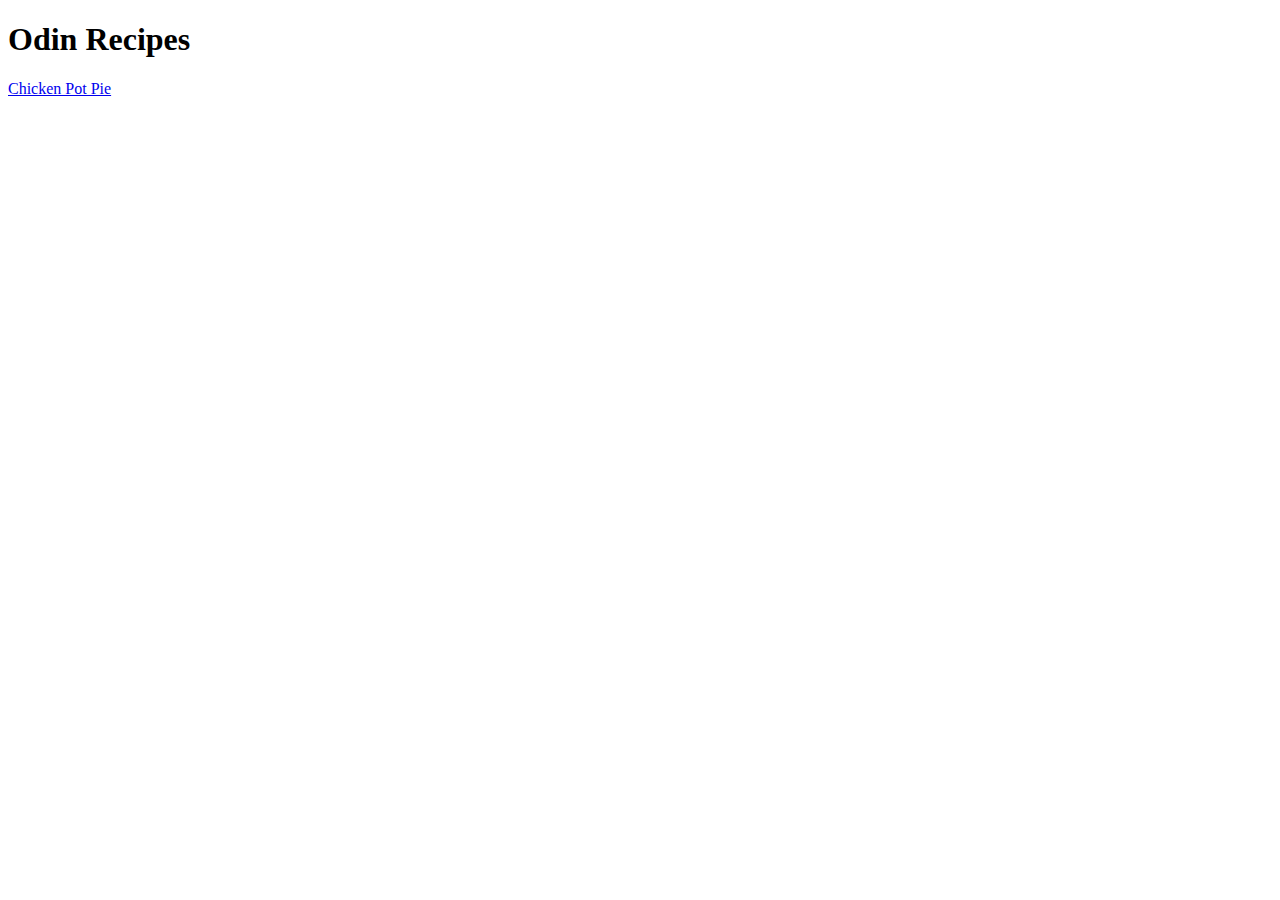
==== index.html @ 62d29257 "add chicken image and ingredients using unordered list" ====
<!DOCTYPE html>
<html lang="en">
<head>
    <meta charset="UTF-8">
    <meta name="viewport" content="width=device-width, initial-scale=1.0">
    <title>Odin Recipes</title>
</head>
<body>
    <h1>Odin Recipes</h1>
    <a href="./chicken.html">Chicken Pot Pie</a>
</body>
</html>
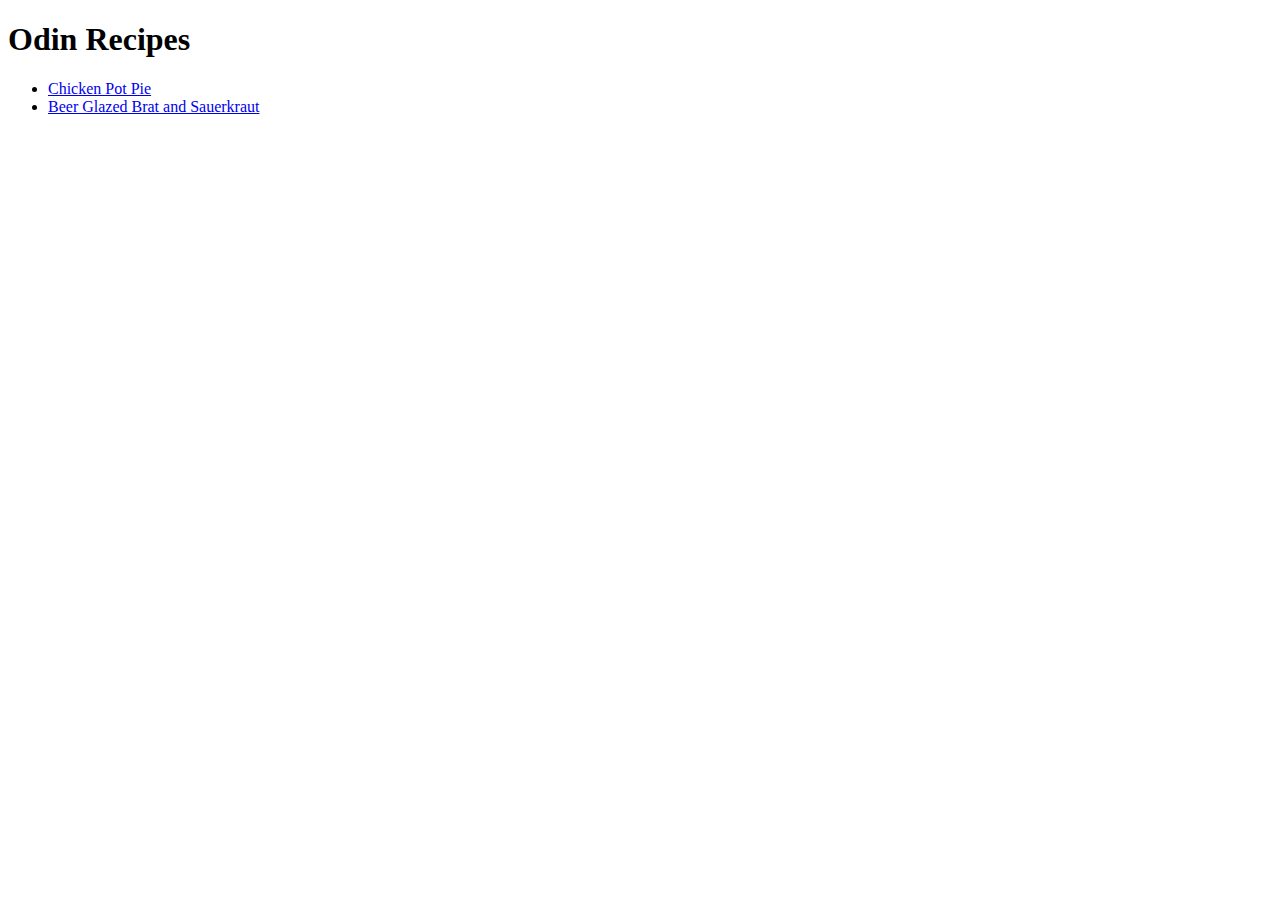
==== commit 5607c3ef: "add beer glazed brats" ====
--- a/index.html
+++ b/index.html
@@ -7,6 +7,9 @@
 </head>
 <body>
     <h1>Odin Recipes</h1>
-    <a href="./chicken.html">Chicken Pot Pie</a>
+    <ul>
+        <li><a href="./chicken.html">Chicken Pot Pie</a></li>
+        <li><a href="./beerglazed.html">Beer Glazed Brat and Sauerkraut</a></li>
+    </ul>
 </body>
 </html>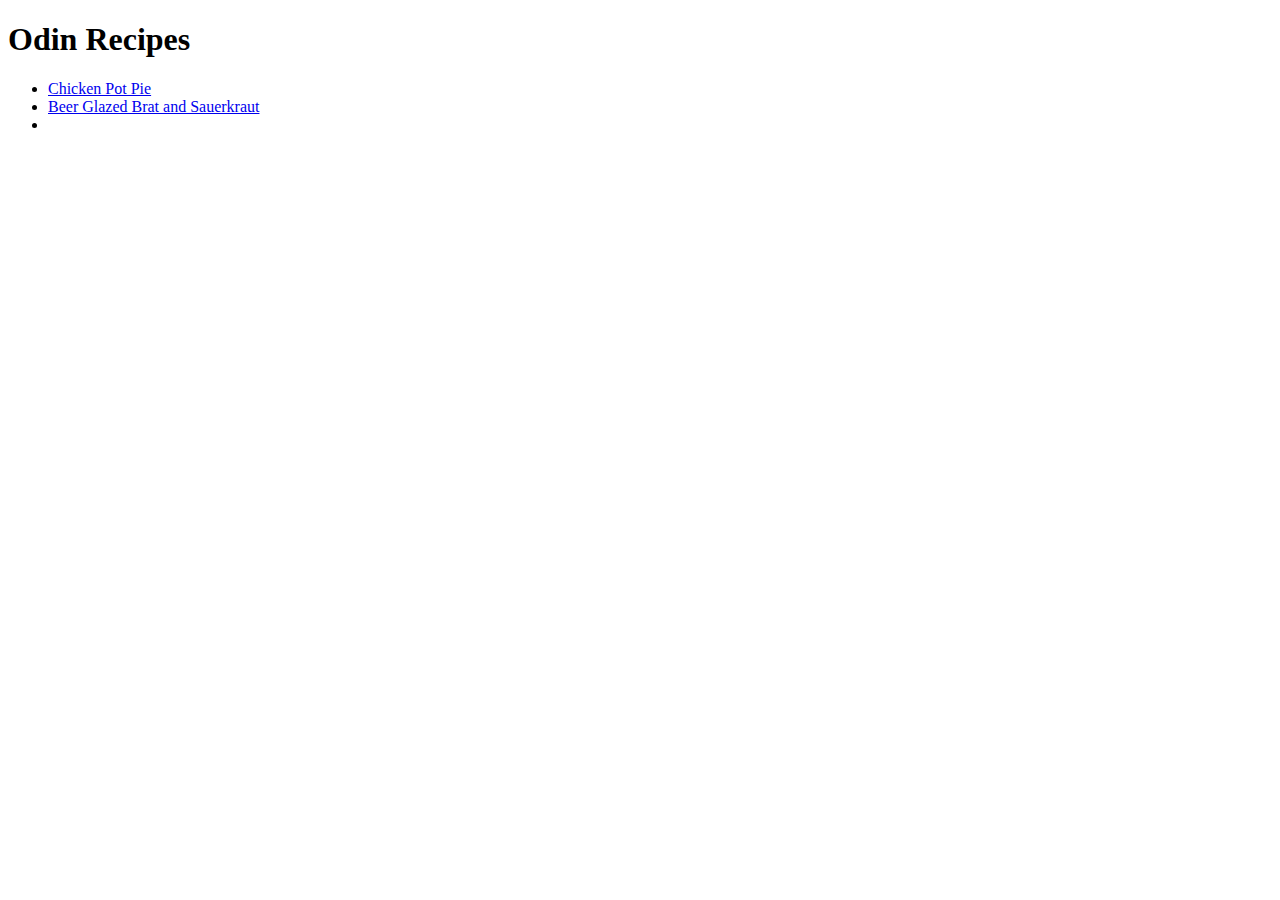
==== commit 0c6b9af0: "add german pancakes file" ====
--- a/index.html
+++ b/index.html
@@ -10,6 +10,7 @@
     <ul>
         <li><a href="./chicken.html">Chicken Pot Pie</a></li>
         <li><a href="./beerglazed.html">Beer Glazed Brat and Sauerkraut</a></li>
+        <li><a href="./germanpancakes.html"></a></li>
     </ul>
 </body>
 </html>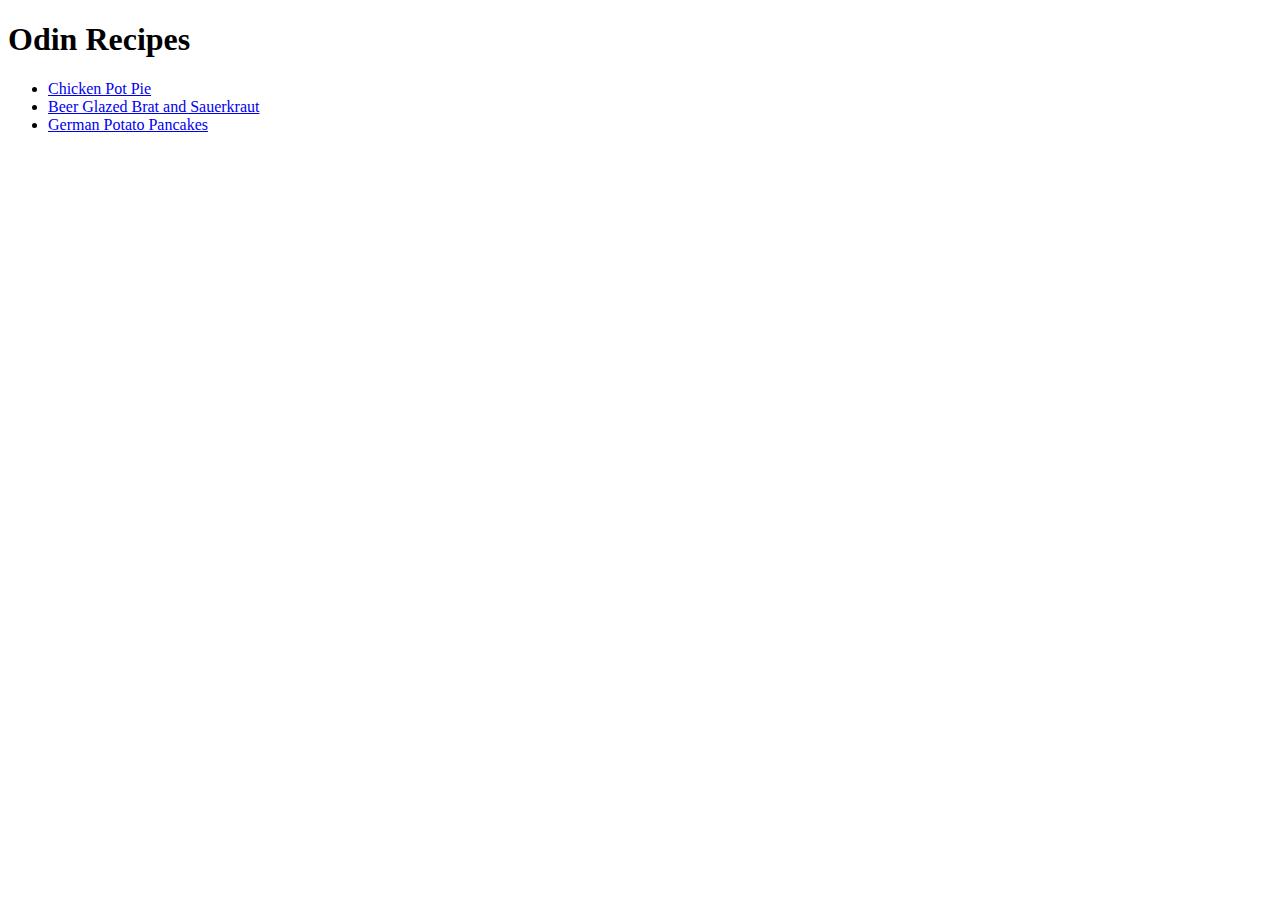
==== commit 8c8f3456: "add the image, ingredients and steps" ====
--- a/index.html
+++ b/index.html
@@ -10,7 +10,7 @@
     <ul>
         <li><a href="./chicken.html">Chicken Pot Pie</a></li>
         <li><a href="./beerglazed.html">Beer Glazed Brat and Sauerkraut</a></li>
-        <li><a href="./germanpancakes.html"></a></li>
+        <li><a href="./germanpancakes.html">German Potato Pancakes</a></li>
     </ul>
 </body>
 </html>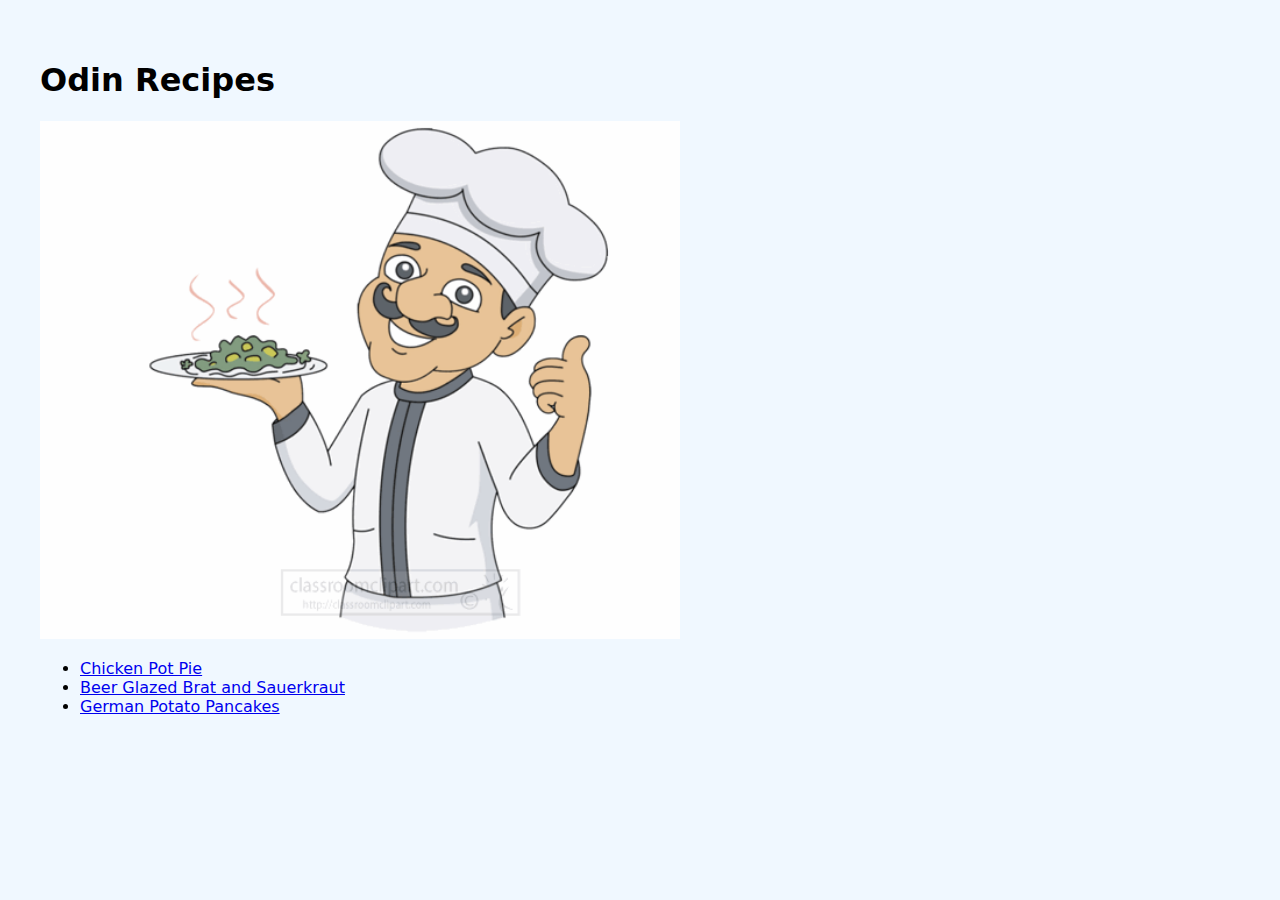
==== commit 8dbcfb5a: "add styling and image to index.html" ====
--- a/index.html
+++ b/index.html
@@ -3,10 +3,12 @@
 <head>
     <meta charset="UTF-8">
     <meta name="viewport" content="width=device-width, initial-scale=1.0">
+    <link rel="stylesheet" href="./style.css">
     <title>Odin Recipes</title>
 </head>
 <body>
     <h1>Odin Recipes</h1>
+    <img src="./images/chef.gif" alt="Chef">
     <ul>
         <li><a href="./chicken.html">Chicken Pot Pie</a></li>
         <li><a href="./beerglazed.html">Beer Glazed Brat and Sauerkraut</a></li>
--- a/style.css
+++ b/style.css
@@ -0,0 +1,9 @@
+body{
+    background-color: aliceblue;
+    font-family: system-ui, -apple-system, BlinkMacSystemFont, 'Segoe UI', Roboto, Oxygen, Ubuntu, Cantarell, 'Open Sans', 'Helvetica Neue', sans-serif;
+    padding:2rem;
+}
+img{
+    height: auto;
+    width: 40rem;
+}